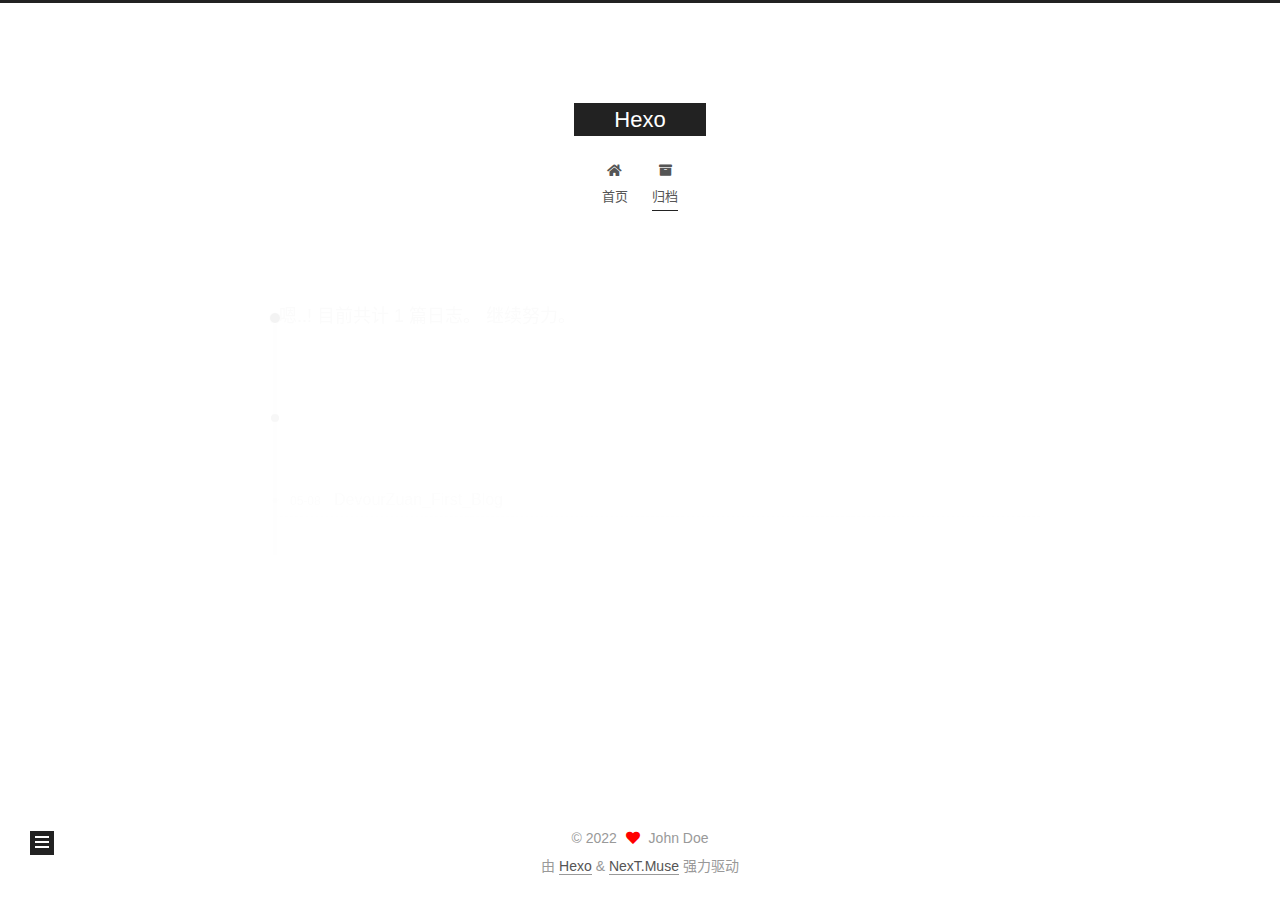
==== archives/index.html @ e94a7e8c "Site updated: 2022-05-08 20:15:39" ====
<!DOCTYPE html>
<html lang="zh-CN">
<head>
  <meta charset="UTF-8">
<meta name="viewport" content="width=device-width, initial-scale=1, maximum-scale=2">
<meta name="theme-color" content="#222">
<meta name="generator" content="Hexo 6.1.0">
  <link rel="apple-touch-icon" sizes="180x180" href="/images/apple-touch-icon-next.png">
  <link rel="icon" type="image/png" sizes="32x32" href="/images/favicon-32x32-next.png">
  <link rel="icon" type="image/png" sizes="16x16" href="/images/favicon-16x16-next.png">
  <link rel="mask-icon" href="/images/logo.svg" color="#222">

<link rel="stylesheet" href="/css/main.css">


<link rel="stylesheet" href="/lib/font-awesome/css/all.min.css">

<script id="hexo-configurations">
    var NexT = window.NexT || {};
    var CONFIG = {"hostname":"example.com","root":"/","scheme":"Muse","version":"7.8.0","exturl":false,"sidebar":{"position":"left","display":"post","padding":18,"offset":12,"onmobile":false},"copycode":{"enable":false,"show_result":false,"style":null},"back2top":{"enable":true,"sidebar":false,"scrollpercent":false},"bookmark":{"enable":false,"color":"#222","save":"auto"},"fancybox":false,"mediumzoom":false,"lazyload":false,"pangu":false,"comments":{"style":"tabs","active":null,"storage":true,"lazyload":false,"nav":null},"algolia":{"hits":{"per_page":10},"labels":{"input_placeholder":"Search for Posts","hits_empty":"We didn't find any results for the search: ${query}","hits_stats":"${hits} results found in ${time} ms"}},"localsearch":{"enable":false,"trigger":"auto","top_n_per_article":1,"unescape":false,"preload":false},"motion":{"enable":true,"async":false,"transition":{"post_block":"fadeIn","post_header":"slideDownIn","post_body":"slideDownIn","coll_header":"slideLeftIn","sidebar":"slideUpIn"}}};
  </script>

  <meta property="og:type" content="website">
<meta property="og:title" content="Hexo">
<meta property="og:url" content="http://example.com/archives/index.html">
<meta property="og:site_name" content="Hexo">
<meta property="og:locale" content="zh_CN">
<meta property="article:author" content="John Doe">
<meta name="twitter:card" content="summary">

<link rel="canonical" href="http://example.com/archives/">


<script id="page-configurations">
  // https://hexo.io/docs/variables.html
  CONFIG.page = {
    sidebar: "",
    isHome : false,
    isPost : false,
    lang   : 'zh-CN'
  };
</script>

  <title>归档 | Hexo</title>
  






  <noscript>
  <style>
  .use-motion .brand,
  .use-motion .menu-item,
  .sidebar-inner,
  .use-motion .post-block,
  .use-motion .pagination,
  .use-motion .comments,
  .use-motion .post-header,
  .use-motion .post-body,
  .use-motion .collection-header { opacity: initial; }

  .use-motion .site-title,
  .use-motion .site-subtitle {
    opacity: initial;
    top: initial;
  }

  .use-motion .logo-line-before i { left: initial; }
  .use-motion .logo-line-after i { right: initial; }
  </style>
</noscript>

</head>

<body itemscope itemtype="http://schema.org/WebPage">
  <div class="container use-motion">
    <div class="headband"></div>

    <header class="header" itemscope itemtype="http://schema.org/WPHeader">
      <div class="header-inner"><div class="site-brand-container">
  <div class="site-nav-toggle">
    <div class="toggle" aria-label="切换导航栏">
      <span class="toggle-line toggle-line-first"></span>
      <span class="toggle-line toggle-line-middle"></span>
      <span class="toggle-line toggle-line-last"></span>
    </div>
  </div>

  <div class="site-meta">

    <a href="/" class="brand" rel="start">
      <span class="logo-line-before"><i></i></span>
      <h1 class="site-title">Hexo</h1>
      <span class="logo-line-after"><i></i></span>
    </a>
  </div>

  <div class="site-nav-right">
    <div class="toggle popup-trigger">
    </div>
  </div>
</div>




<nav class="site-nav">
  <ul id="menu" class="main-menu menu">
        <li class="menu-item menu-item-home">

    <a href="/" rel="section"><i class="fa fa-home fa-fw"></i>首页</a>

  </li>
        <li class="menu-item menu-item-archives">

    <a href="/archives/" rel="section"><i class="fa fa-archive fa-fw"></i>归档</a>

  </li>
  </ul>
</nav>




</div>
    </header>

    
  <div class="back-to-top">
    <i class="fa fa-arrow-up"></i>
    <span>0%</span>
  </div>


    <main class="main">
      <div class="main-inner">
        <div class="content-wrap">
          

          <div class="content archive">
            

  
  
  
  <div class="post-block">
    <div class="posts-collapse">
      <div class="collection-title">
        <span class="collection-header">嗯..! 目前共计 1 篇日志。 继续努力。</span>
      </div>

      
    <div class="collection-year">
      <span class="collection-header">2022</span>
    </div>

  <article itemscope itemtype="http://schema.org/Article">
    <header class="post-header">

      <div class="post-meta">
        <time itemprop="dateCreated"
              datetime="2022-05-08T19:47:41+08:00"
              content="2022-05-08">
          05-08
        </time>
      </div>

      <div class="post-title">
          <a class="post-title-link" href="/2022/05/08/DevourZuan-First-Blog/" itemprop="url">
            <span itemprop="name">DevourZuan_First_Blog</span>
          </a>
      </div>

    </header>
  </article>


    </div>
  </div>
  
  
  

  



          </div>
          

<script>
  window.addEventListener('tabs:register', () => {
    let { activeClass } = CONFIG.comments;
    if (CONFIG.comments.storage) {
      activeClass = localStorage.getItem('comments_active') || activeClass;
    }
    if (activeClass) {
      let activeTab = document.querySelector(`a[href="#comment-${activeClass}"]`);
      if (activeTab) {
        activeTab.click();
      }
    }
  });
  if (CONFIG.comments.storage) {
    window.addEventListener('tabs:click', event => {
      if (!event.target.matches('.tabs-comment .tab-content .tab-pane')) return;
      let commentClass = event.target.classList[1];
      localStorage.setItem('comments_active', commentClass);
    });
  }
</script>

        </div>
          
  
  <div class="toggle sidebar-toggle">
    <span class="toggle-line toggle-line-first"></span>
    <span class="toggle-line toggle-line-middle"></span>
    <span class="toggle-line toggle-line-last"></span>
  </div>

  <aside class="sidebar">
    <div class="sidebar-inner">

      <ul class="sidebar-nav motion-element">
        <li class="sidebar-nav-toc">
          文章目录
        </li>
        <li class="sidebar-nav-overview">
          站点概览
        </li>
      </ul>

      <!--noindex-->
      <div class="post-toc-wrap sidebar-panel">
      </div>
      <!--/noindex-->

      <div class="site-overview-wrap sidebar-panel">
        <div class="site-author motion-element" itemprop="author" itemscope itemtype="http://schema.org/Person">
  <p class="site-author-name" itemprop="name">John Doe</p>
  <div class="site-description" itemprop="description"></div>
</div>
<div class="site-state-wrap motion-element">
  <nav class="site-state">
      <div class="site-state-item site-state-posts">
          <a href="/archives/">
        
          <span class="site-state-item-count">1</span>
          <span class="site-state-item-name">日志</span>
        </a>
      </div>
  </nav>
</div>



      </div>

    </div>
  </aside>
  <div id="sidebar-dimmer"></div>


      </div>
    </main>

    <footer class="footer">
      <div class="footer-inner">
        

        

<div class="copyright">
  
  &copy; 
  <span itemprop="copyrightYear">2022</span>
  <span class="with-love">
    <i class="fa fa-heart"></i>
  </span>
  <span class="author" itemprop="copyrightHolder">John Doe</span>
</div>
  <div class="powered-by">由 <a href="https://hexo.io/" class="theme-link" rel="noopener" target="_blank">Hexo</a> & <a href="https://muse.theme-next.org/" class="theme-link" rel="noopener" target="_blank">NexT.Muse</a> 强力驱动
  </div>

        








      </div>
    </footer>
  </div>

  
  <script src="/lib/anime.min.js"></script>
  <script src="/lib/velocity/velocity.min.js"></script>
  <script src="/lib/velocity/velocity.ui.min.js"></script>

<script src="/js/utils.js"></script>

<script src="/js/motion.js"></script>


<script src="/js/schemes/muse.js"></script>


<script src="/js/next-boot.js"></script>




  















  

  

</body>
</html>
---- css/main.css ----
:root {
  --body-bg-color: #fff;
  --content-bg-color: #fff;
  --card-bg-color: #f5f5f5;
  --text-color: #555;
  --blockquote-color: #666;
  --link-color: #555;
  --link-hover-color: #222;
  --brand-color: #fff;
  --brand-hover-color: #fff;
  --table-row-odd-bg-color: #f9f9f9;
  --table-row-hover-bg-color: #f5f5f5;
  --menu-item-bg-color: #f5f5f5;
  --btn-default-bg: #222;
  --btn-default-color: #fff;
  --btn-default-border-color: #222;
  --btn-default-hover-bg: #fff;
  --btn-default-hover-color: #222;
  --btn-default-hover-border-color: #222;
}
html {
  line-height: 1.15; /* 1 */
  -webkit-text-size-adjust: 100%; /* 2 */
}
body {
  margin: 0;
}
main {
  display: block;
}
h1 {
  font-size: 2em;
  margin: 0.67em 0;
}
hr {
  box-sizing: content-box; /* 1 */
  height: 0; /* 1 */
  overflow: visible; /* 2 */
}
pre {
  font-family: monospace, monospace; /* 1 */
  font-size: 1em; /* 2 */
}
a {
  background: transparent;
}
abbr[title] {
  border-bottom: none; /* 1 */
  text-decoration: underline; /* 2 */
  text-decoration: underline dotted; /* 2 */
}
b,
strong {
  font-weight: bolder;
}
code,
kbd,
samp {
  font-family: monospace, monospace; /* 1 */
  font-size: 1em; /* 2 */
}
small {
  font-size: 80%;
}
sub,
sup {
  font-size: 75%;
  line-height: 0;
  position: relative;
  vertical-align: baseline;
}
sub {
  bottom: -0.25em;
}
sup {
  top: -0.5em;
}
img {
  border-style: none;
}
button,
input,
optgroup,
select,
textarea {
  font-family: inherit; /* 1 */
  font-size: 100%; /* 1 */
  line-height: 1.15; /* 1 */
  margin: 0; /* 2 */
}
button,
input {
/* 1 */
  overflow: visible;
}
button,
select {
/* 1 */
  text-transform: none;
}
button,
[type='button'],
[type='reset'],
[type='submit'] {
  -webkit-appearance: button;
}
button::-moz-focus-inner,
[type='button']::-moz-focus-inner,
[type='reset']::-moz-focus-inner,
[type='submit']::-moz-focus-inner {
  border-style: none;
  padding: 0;
}
button:-moz-focusring,
[type='button']:-moz-focusring,
[type='reset']:-moz-focusring,
[type='submit']:-moz-focusring {
  outline: 1px dotted ButtonText;
}
fieldset {
  padding: 0.35em 0.75em 0.625em;
}
legend {
  box-sizing: border-box; /* 1 */
  color: inherit; /* 2 */
  display: table; /* 1 */
  max-width: 100%; /* 1 */
  padding: 0; /* 3 */
  white-space: normal; /* 1 */
}
progress {
  vertical-align: baseline;
}
textarea {
  overflow: auto;
}
[type='checkbox'],
[type='radio'] {
  box-sizing: border-box; /* 1 */
  padding: 0; /* 2 */
}
[type='number']::-webkit-inner-spin-button,
[type='number']::-webkit-outer-spin-button {
  height: auto;
}
[type='search'] {
  outline-offset: -2px; /* 2 */
  -webkit-appearance: textfield; /* 1 */
}
[type='search']::-webkit-search-decoration {
  -webkit-appearance: none;
}
::-webkit-file-upload-button {
  font: inherit; /* 2 */
  -webkit-appearance: button; /* 1 */
}
details {
  display: block;
}
summary {
  display: list-item;
}
template {
  display: none;
}
[hidden] {
  display: none;
}
::selection {
  background: #262a30;
  color: #eee;
}
html,
body {
  height: 100%;
}
body {
  background: var(--body-bg-color);
  color: var(--text-color);
  font-family: 'Lato', "PingFang SC", "Microsoft YaHei", sans-serif;
  font-size: 1em;
  line-height: 2;
}
@media (max-width: 991px) {
  body {
    padding-left: 0 !important;
    padding-right: 0 !important;
  }
}
h1,
h2,
h3,
h4,
h5,
h6 {
  font-family: 'Lato', "PingFang SC", "Microsoft YaHei", sans-serif;
  font-weight: bold;
  line-height: 1.5;
  margin: 20px 0 15px;
}
h1 {
  font-size: 1.5em;
}
h2 {
  font-size: 1.375em;
}
h3 {
  font-size: 1.25em;
}
h4 {
  font-size: 1.125em;
}
h5 {
  font-size: 1em;
}
h6 {
  font-size: 0.875em;
}
p {
  margin: 0 0 20px 0;
}
a,
span.exturl {
  border-bottom: 1px solid #999;
  color: var(--link-color);
  outline: 0;
  text-decoration: none;
  overflow-wrap: break-word;
  word-wrap: break-word;
  cursor: pointer;
}
a:hover,
span.exturl:hover {
  border-bottom-color: var(--link-hover-color);
  color: var(--link-hover-color);
}
iframe,
img,
video {
  display: block;
  margin-left: auto;
  margin-right: auto;
  max-width: 100%;
}
hr {
  background-image: repeating-linear-gradient(-45deg, #ddd, #ddd 4px, transparent 4px, transparent 8px);
  border: 0;
  height: 3px;
  margin: 40px 0;
}
blockquote {
  border-left: 4px solid #ddd;
  color: var(--blockquote-color);
  margin: 0;
  padding: 0 15px;
}
blockquote cite::before {
  content: '-';
  padding: 0 5px;
}
dt {
  font-weight: bold;
}
dd {
  margin: 0;
  padding: 0;
}
kbd {
  background-color: #f5f5f5;
  background-image: linear-gradient(#eee, #fff, #eee);
  border: 1px solid #ccc;
  border-radius: 0.2em;
  box-shadow: 0.1em 0.1em 0.2em rgba(0,0,0,0.1);
  color: #555;
  font-family: inherit;
  padding: 0.1em 0.3em;
  white-space: nowrap;
}
.table-container {
  overflow: auto;
}
table {
  border-collapse: collapse;
  border-spacing: 0;
  font-size: 0.875em;
  margin: 0 0 20px 0;
  width: 100%;
}
tbody tr:nth-of-type(odd) {
  background: var(--table-row-odd-bg-color);
}
tbody tr:hover {
  background: var(--table-row-hover-bg-color);
}
caption,
th,
td {
  font-weight: normal;
  padding: 8px;
  vertical-align: middle;
}
th,
td {
  border: 1px solid #ddd;
  border-bottom: 3px solid #ddd;
}
th {
  font-weight: 700;
  padding-bottom: 10px;
}
td {
  border-bottom-width: 1px;
}
.btn {
  background: var(--btn-default-bg);
  border: 2px solid var(--btn-default-border-color);
  border-radius: 0;
  color: var(--btn-default-color);
  display: inline-block;
  font-size: 0.875em;
  line-height: 2;
  padding: 0 20px;
  text-decoration: none;
  transition-property: background-color;
  transition-delay: 0s;
  transition-duration: 0.2s;
  transition-timing-function: ease-in-out;
}
.btn:hover {
  background: var(--btn-default-hover-bg);
  border-color: var(--btn-default-hover-border-color);
  color: var(--btn-default-hover-color);
}
.btn + .btn {
  margin: 0 0 8px 8px;
}
.btn .fa-fw {
  text-align: left;
  width: 1.285714285714286em;
}
.toggle {
  line-height: 0;
}
.toggle .toggle-line {
  background: #fff;
  display: inline-block;
  height: 2px;
  left: 0;
  position: relative;
  top: 0;
  transition: all 0.4s;
  vertical-align: top;
  width: 100%;
}
.toggle .toggle-line:not(:first-child) {
  margin-top: 3px;
}
.toggle.toggle-arrow .toggle-line-first {
  left: 50%;
  top: 2px;
  transform: rotate(45deg);
  width: 50%;
}
.toggle.toggle-arrow .toggle-line-middle {
  left: 2px;
  width: 90%;
}
.toggle.toggle-arrow .toggle-line-last {
  left: 50%;
  top: -2px;
  transform: rotate(-45deg);
  width: 50%;
}
.toggle.toggle-close .toggle-line-first {
  transform: rotate(-45deg);
  top: 5px;
}
.toggle.toggle-close .toggle-line-middle {
  opacity: 0;
}
.toggle.toggle-close .toggle-line-last {
  transform: rotate(45deg);
  top: -5px;
}
.highlight,
pre {
  background: #f7f7f7;
  color: #4d4d4c;
  line-height: 1.6;
  margin: 0 auto 20px;
}
pre,
code {
  font-family: consolas, Menlo, monospace, "PingFang SC", "Microsoft YaHei";
}
code {
  background: #eee;
  border-radius: 3px;
  color: #555;
  padding: 2px 4px;
  overflow-wrap: break-word;
  word-wrap: break-word;
}
.highlight *::selection {
  background: #d6d6d6;
}
.highlight pre {
  border: 0;
  margin: 0;
  padding: 10px 0;
}
.highlight table {
  border: 0;
  margin: 0;
  width: auto;
}
.highlight td {
  border: 0;
  padding: 0;
}
.highlight figcaption {
  background: #eff2f3;
  color: #4d4d4c;
  display: flex;
  font-size: 0.875em;
  justify-content: space-between;
  line-height: 1.2;
  padding: 0.5em;
}
.highlight figcaption a {
  color: #4d4d4c;
}
.highlight figcaption a:hover {
  border-bottom-color: #4d4d4c;
}
.highlight .gutter {
  -moz-user-select: none;
  -ms-user-select: none;
  -webkit-user-select: none;
  user-select: none;
}
.highlight .gutter pre {
  background: #eff2f3;
  color: #869194;
  padding-left: 10px;
  padding-right: 10px;
  text-align: right;
}
.highlight .code pre {
  background: #f7f7f7;
  padding-left: 10px;
  width: 100%;
}
.gist table {
  width: auto;
}
.gist table td {
  border: 0;
}
pre {
  overflow: auto;
  padding: 10px;
}
pre code {
  background: none;
  color: #4d4d4c;
  font-size: 0.875em;
  padding: 0;
  text-shadow: none;
}
pre .deletion {
  background: #fdd;
}
pre .addition {
  background: #dfd;
}
pre .meta {
  color: #eab700;
  -moz-user-select: none;
  -ms-user-select: none;
  -webkit-user-select: none;
  user-select: none;
}
pre .comment {
  color: #8e908c;
}
pre .variable,
pre .attribute,
pre .tag,
pre .name,
pre .regexp,
pre .ruby .constant,
pre .xml .tag .title,
pre .xml .pi,
pre .xml .doctype,
pre .html .doctype,
pre .css .id,
pre .css .class,
pre .css .pseudo {
  color: #c82829;
}
pre .number,
pre .preprocessor,
pre .built_in,
pre .builtin-name,
pre .literal,
pre .params,
pre .constant,
pre .command {
  color: #f5871f;
}
pre .ruby .class .title,
pre .css .rules .attribute,
pre .string,
pre .symbol,
pre .value,
pre .inheritance,
pre .header,
pre .ruby .symbol,
pre .xml .cdata,
pre .special,
pre .formula {
  color: #718c00;
}
pre .title,
pre .css .hexcolor {
  color: #3e999f;
}
pre .function,
pre .python .decorator,
pre .python .title,
pre .ruby .function .title,
pre .ruby .title .keyword,
pre .perl .sub,
pre .javascript .title,
pre .coffeescript .title {
  color: #4271ae;
}
pre .keyword,
pre .javascript .function {
  color: #8959a8;
}
.blockquote-center {
  border-left: none;
  margin: 40px 0;
  padding: 0;
  position: relative;
  text-align: center;
}
.blockquote-center .fa {
  display: block;
  opacity: 0.6;
  position: absolute;
  width: 100%;
}
.blockquote-center .fa-quote-left {
  border-top: 1px solid #ccc;
  text-align: left;
  top: -20px;
}
.blockquote-center .fa-quote-right {
  border-bottom: 1px solid #ccc;
  text-align: right;
  bottom: -20px;
}
.blockquote-center p,
.blockquote-center div {
  text-align: center;
}
.post-body .group-picture img {
  margin: 0 auto;
  padding: 0 3px;
}
.group-picture-row {
  margin-bottom: 6px;
  overflow: hidden;
}
.group-picture-column {
  float: left;
  margin-bottom: 10px;
}
.post-body .label {
  color: #555;
  display: inline;
  padding: 0 2px;
}
.post-body .label.default {
  background: #f0f0f0;
}
.post-body .label.primary {
  background: #efe6f7;
}
.post-body .label.info {
  background: #e5f2f8;
}
.post-body .label.success {
  background: #e7f4e9;
}
.post-body .label.warning {
  background: #fcf6e1;
}
.post-body .label.danger {
  background: #fae8eb;
}
.post-body .tabs {
  margin-bottom: 20px;
}
.post-body .tabs,
.tabs-comment {
  display: block;
  padding-top: 10px;
  position: relative;
}
.post-body .tabs ul.nav-tabs,
.tabs-comment ul.nav-tabs {
  display: flex;
  flex-wrap: wrap;
  margin: 0;
  margin-bottom: -1px;
  padding: 0;
}
@media (max-width: 413px) {
  .post-body .tabs ul.nav-tabs,
  .tabs-comment ul.nav-tabs {
    display: block;
    margin-bottom: 5px;
  }
}
.post-body .tabs ul.nav-tabs li.tab,
.tabs-comment ul.nav-tabs li.tab {
  border-bottom: 1px solid #ddd;
  border-left: 1px solid transparent;
  border-right: 1px solid transparent;
  border-top: 3px solid transparent;
  flex-grow: 1;
  list-style-type: none;
  border-radius: 0 0 0 0;
}
@media (max-width: 413px) {
  .post-body .tabs ul.nav-tabs li.tab,
  .tabs-comment ul.nav-tabs li.tab {
    border-bottom: 1px solid transparent;
    border-left: 3px solid transparent;
    border-right: 1px solid transparent;
    border-top: 1px solid transparent;
  }
}
@media (max-width: 413px) {
  .post-body .tabs ul.nav-tabs li.tab,
  .tabs-comment ul.nav-tabs li.tab {
    border-radius: 0;
  }
}
.post-body .tabs ul.nav-tabs li.tab a,
.tabs-comment ul.nav-tabs li.tab a {
  border-bottom: initial;
  display: block;
  line-height: 1.8;
  outline: 0;
  padding: 0.25em 0.75em;
  text-align: center;
  transition-delay: 0s;
  transition-duration: 0.2s;
  transition-timing-function: ease-out;
}
.post-body .tabs ul.nav-tabs li.tab a i,
.tabs-comment ul.nav-tabs li.tab a i {
  width: 1.285714285714286em;
}
.post-body .tabs ul.nav-tabs li.tab.active,
.tabs-comment ul.nav-tabs li.tab.active {
  border-bottom: 1px solid transparent;
  border-left: 1px solid #ddd;
  border-right: 1px solid #ddd;
  border-top: 3px solid #fc6423;
}
@media (max-width: 413px) {
  .post-body .tabs ul.nav-tabs li.tab.active,
  .tabs-comment ul.nav-tabs li.tab.active {
    border-bottom: 1px solid #ddd;
    border-left: 3px solid #fc6423;
    border-right: 1px solid #ddd;
    border-top: 1px solid #ddd;
  }
}
.post-body .tabs ul.nav-tabs li.tab.active a,
.tabs-comment ul.nav-tabs li.tab.active a {
  color: var(--link-color);
  cursor: default;
}
.post-body .tabs .tab-content .tab-pane,
.tabs-comment .tab-content .tab-pane {
  border: 1px solid #ddd;
  border-top: 0;
  padding: 20px 20px 0 20px;
  border-radius: 0;
}
.post-body .tabs .tab-content .tab-pane:not(.active),
.tabs-comment .tab-content .tab-pane:not(.active) {
  display: none;
}
.post-body .tabs .tab-content .tab-pane.active,
.tabs-comment .tab-content .tab-pane.active {
  display: block;
}
.post-body .tabs .tab-content .tab-pane.active:nth-of-type(1),
.tabs-comment .tab-content .tab-pane.active:nth-of-type(1) {
  border-radius: 0 0 0 0;
}
@media (max-width: 413px) {
  .post-body .tabs .tab-content .tab-pane.active:nth-of-type(1),
  .tabs-comment .tab-content .tab-pane.active:nth-of-type(1) {
    border-radius: 0;
  }
}
.post-body .note {
  border-radius: 3px;
  margin-bottom: 20px;
  padding: 1em;
  position: relative;
  border: 1px solid #eee;
  border-left-width: 5px;
}
.post-body .note h2,
.post-body .note h3,
.post-body .note h4,
.post-body .note h5,
.post-body .note h6 {
  margin-top: 0;
  border-bottom: initial;
  margin-bottom: 0;
  padding-top: 0;
}
.post-body .note p:first-child,
.post-body .note ul:first-child,
.post-body .note ol:first-child,
.post-body .note table:first-child,
.post-body .note pre:first-child,
.post-body .note blockquote:first-child,
.post-body .note img:first-child {
  margin-top: 0;
}
.post-body .note p:last-child,
.post-body .note ul:last-child,
.post-body .note ol:last-child,
.post-body .note table:last-child,
.post-body .note pre:last-child,
.post-body .note blockquote:last-child,
.post-body .note img:last-child {
  margin-bottom: 0;
}
.post-body .note.default {
  border-left-color: #777;
}
.post-body .note.default h2,
.post-body .note.default h3,
.post-body .note.default h4,
.post-body .note.default h5,
.post-body .note.default h6 {
  color: #777;
}
.post-body .note.primary {
  border-left-color: #6f42c1;
}
.post-body .note.primary h2,
.post-body .note.primary h3,
.post-body .note.primary h4,
.post-body .note.primary h5,
.post-body .note.primary h6 {
  color: #6f42c1;
}
.post-body .note.info {
  border-left-color: #428bca;
}
.post-body .note.info h2,
.post-body .note.info h3,
.post-body .note.info h4,
.post-body .note.info h5,
.post-body .note.info h6 {
  color: #428bca;
}
.post-body .note.success {
  border-left-color: #5cb85c;
}
.post-body .note.success h2,
.post-body .note.success h3,
.post-body .note.success h4,
.post-body .note.success h5,
.post-body .note.success h6 {
  color: #5cb85c;
}
.post-body .note.warning {
  border-left-color: #f0ad4e;
}
.post-body .note.warning h2,
.post-body .note.warning h3,
.post-body .note.warning h4,
.post-body .note.warning h5,
.post-body .note.warning h6 {
  color: #f0ad4e;
}
.post-body .note.danger {
  border-left-color: #d9534f;
}
.post-body .note.danger h2,
.post-body .note.danger h3,
.post-body .note.danger h4,
.post-body .note.danger h5,
.post-body .note.danger h6 {
  color: #d9534f;
}
.pagination .prev,
.pagination .next,
.pagination .page-number,
.pagination .space {
  display: inline-block;
  margin: 0 10px;
  padding: 0 11px;
  position: relative;
  top: -1px;
}
@media (max-width: 767px) {
  .pagination .prev,
  .pagination .next,
  .pagination .page-number,
  .pagination .space {
    margin: 0 5px;
  }
}
.pagination {
  border-top: 1px solid #eee;
  margin: 120px 0 0;
  text-align: center;
}
.pagination .prev,
.pagination .next,
.pagination .page-number {
  border-bottom: 0;
  border-top: 1px solid #eee;
  transition-property: border-color;
  transition-delay: 0s;
  transition-duration: 0.2s;
  transition-timing-function: ease-in-out;
}
.pagination .prev:hover,
.pagination .next:hover,
.pagination .page-number:hover {
  border-top-color: #222;
}
.pagination .space {
  margin: 0;
  padding: 0;
}
.pagination .prev {
  margin-left: 0;
}
.pagination .next {
  margin-right: 0;
}
.pagination .page-number.current {
  background: #ccc;
  border-top-color: #ccc;
  color: #fff;
}
@media (max-width: 767px) {
  .pagination {
    border-top: none;
  }
  .pagination .prev,
  .pagination .next,
  .pagination .page-number {
    border-bottom: 1px solid #eee;
    border-top: 0;
    margin-bottom: 10px;
    padding: 0 10px;
  }
  .pagination .prev:hover,
  .pagination .next:hover,
  .pagination .page-number:hover {
    border-bottom-color: #222;
  }
}
.comments {
  margin-top: 60px;
  overflow: hidden;
}
.comment-button-group {
  display: flex;
  flex-wrap: wrap-reverse;
  justify-content: center;
  margin: 1em 0;
}
.comment-button-group .comment-button {
  margin: 0.1em 0.2em;
}
.comment-button-group .comment-button.active {
  background: var(--btn-default-hover-bg);
  border-color: var(--btn-default-hover-border-color);
  color: var(--btn-default-hover-color);
}
.comment-position {
  display: none;
}
.comment-position.active {
  display: block;
}
.tabs-comment {
  background: var(--content-bg-color);
  margin-top: 4em;
  padding-top: 0;
}
.tabs-comment .comments {
  border: 0;
  box-shadow: none;
  margin-top: 0;
  padding-top: 0;
}
.container {
  min-height: 100%;
  position: relative;
}
.main-inner {
  margin: 0 auto;
  width: 700px;
}
@media (min-width: 1200px) {
  .main-inner {
    width: 800px;
  }
}
@media (min-width: 1600px) {
  .main-inner {
    width: 900px;
  }
}
@media (max-width: 767px) {
  .content-wrap {
    padding: 0 20px;
  }
}
.header {
  background: transparent;
}
.header-inner {
  margin: 0 auto;
  width: 700px;
}
@media (min-width: 1200px) {
  .header-inner {
    width: 800px;
  }
}
@media (min-width: 1600px) {
  .header-inner {
    width: 900px;
  }
}
.site-brand-container {
  display: flex;
  flex-shrink: 0;
  padding: 0 10px;
}
.headband {
  background: #222;
  height: 3px;
}
.site-meta {
  flex-grow: 1;
  text-align: center;
}
@media (max-width: 767px) {
  .site-meta {
    text-align: center;
  }
}
.brand {
  border-bottom: none;
  color: var(--brand-color);
  display: inline-block;
  line-height: 1.375em;
  padding: 0 40px;
  position: relative;
}
.brand:hover {
  color: var(--brand-hover-color);
}
.site-title {
  font-family: 'Lato', "PingFang SC", "Microsoft YaHei", sans-serif;
  font-size: 1.375em;
  font-weight: normal;
  margin: 0;
}
.site-subtitle {
  color: #999;
  font-size: 0.8125em;
  margin: 10px 0;
}
.use-motion .brand {
  opacity: 0;
}
.use-motion .site-title,
.use-motion .site-subtitle,
.use-motion .custom-logo-image {
  opacity: 0;
  position: relative;
  top: -10px;
}
.site-nav-toggle,
.site-nav-right {
  display: none;
}
@media (max-width: 767px) {
  .site-nav-toggle,
  .site-nav-right {
    display: flex;
    flex-direction: column;
    justify-content: center;
  }
}
.site-nav-toggle .toggle,
.site-nav-right .toggle {
  color: var(--text-color);
  padding: 10px;
  width: 22px;
}
.site-nav-toggle .toggle .toggle-line,
.site-nav-right .toggle .toggle-line {
  background: var(--text-color);
  border-radius: 1px;
}
.site-nav {
  display: block;
}
@media (max-width: 767px) {
  .site-nav {
    clear: both;
    display: none;
  }
}
.site-nav.site-nav-on {
  display: block;
}
.menu {
  margin-top: 20px;
  padding-left: 0;
  text-align: center;
}
.menu-item {
  display: inline-block;
  list-style: none;
  margin: 0 10px;
}
@media (max-width: 767px) {
  .menu-item {
    display: block;
    margin-top: 10px;
  }
  .menu-item.menu-item-search {
    display: none;
  }
}
.menu-item a,
.menu-item span.exturl {
  border-bottom: 0;
  display: block;
  font-size: 0.8125em;
  transition-property: border-color;
  transition-delay: 0s;
  transition-duration: 0.2s;
  transition-timing-function: ease-in-out;
}
@media (hover: none) {
  .menu-item a:hover,
  .menu-item span.exturl:hover {
    border-bottom-color: transparent !important;
  }
}
.menu-item .fa,
.menu-item .fab,
.menu-item .far,
.menu-item .fas {
  margin-right: 8px;
}
.menu-item .badge {
  display: inline-block;
  font-weight: bold;
  line-height: 1;
  margin-left: 0.35em;
  margin-top: 0.35em;
  text-align: center;
  white-space: nowrap;
}
@media (max-width: 767px) {
  .menu-item .badge {
    float: right;
    margin-left: 0;
  }
}
.menu-item-active a,
.menu .menu-item a:hover,
.menu .menu-item span.exturl:hover {
  background: var(--menu-item-bg-color);
}
.use-motion .menu-item {
  opacity: 0;
}
.sidebar {
  background: #222;
  bottom: 0;
  box-shadow: inset 0 2px 6px #000;
  position: fixed;
  top: 0;
}
@media (max-width: 991px) {
  .sidebar {
    display: none;
  }
}
.sidebar-inner {
  color: #999;
  padding: 18px 10px;
  text-align: center;
}
.cc-license {
  margin-top: 10px;
  text-align: center;
}
.cc-license .cc-opacity {
  border-bottom: none;
  opacity: 0.7;
}
.cc-license .cc-opacity:hover {
  opacity: 0.9;
}
.cc-license img {
  display: inline-block;
}
.site-author-image {
  border: 2px solid #333;
  display: block;
  margin: 0 auto;
  max-width: 96px;
  padding: 2px;
}
.site-author-name {
  color: #f5f5f5;
  font-weight: normal;
  margin: 5px 0 0;
  text-align: center;
}
.site-description {
  color: #999;
  font-size: 1em;
  margin-top: 5px;
  text-align: center;
}
.links-of-author {
  margin-top: 15px;
}
.links-of-author a,
.links-of-author span.exturl {
  border-bottom-color: #555;
  display: inline-block;
  font-size: 0.8125em;
  margin-bottom: 10px;
  margin-right: 10px;
  vertical-align: middle;
}
.links-of-author a::before,
.links-of-author span.exturl::before {
  background: #b88534;
  border-radius: 50%;
  content: ' ';
  display: inline-block;
  height: 4px;
  margin-right: 3px;
  vertical-align: middle;
  width: 4px;
}
.sidebar-button {
  margin-top: 15px;
}
.sidebar-button a {
  border: 1px solid #fc6423;
  border-radius: 4px;
  color: #fc6423;
  display: inline-block;
  padding: 0 15px;
}
.sidebar-button a .fa,
.sidebar-button a .fab,
.sidebar-button a .far,
.sidebar-button a .fas {
  margin-right: 5px;
}
.sidebar-button a:hover {
  background: #fc6423;
  border: 1px solid #fc6423;
  color: #fff;
}
.sidebar-button a:hover .fa,
.sidebar-button a:hover .fab,
.sidebar-button a:hover .far,
.sidebar-button a:hover .fas {
  color: #fff;
}
.links-of-blogroll {
  font-size: 0.8125em;
  margin-top: 10px;
}
.links-of-blogroll-title {
  font-size: 0.875em;
  font-weight: 600;
  margin-top: 0;
}
.links-of-blogroll-list {
  list-style: none;
  margin: 0;
  padding: 0;
}
#sidebar-dimmer {
  display: none;
}
@media (max-width: 767px) {
  #sidebar-dimmer {
    background: #000;
    display: block;
    height: 100%;
    left: 100%;
    opacity: 0;
    position: fixed;
    top: 0;
    width: 100%;
    z-index: 1100;
  }
  .sidebar-active + #sidebar-dimmer {
    opacity: 0.7;
    transform: translateX(-100%);
    transition: opacity 0.5s;
  }
}
.sidebar-nav {
  margin: 0;
  padding-bottom: 20px;
  padding-left: 0;
}
.sidebar-nav li {
  border-bottom: 1px solid transparent;
  color: #666;
  cursor: pointer;
  display: inline-block;
  font-size: 0.875em;
}
.sidebar-nav li.sidebar-nav-overview {
  margin-left: 10px;
}
.sidebar-nav li:hover {
  color: #f5f5f5;
}
.sidebar-nav .sidebar-nav-active {
  border-bottom-color: #87daff;
  color: #87daff;
}
.sidebar-nav .sidebar-nav-active:hover {
  color: #87daff;
}
.sidebar-panel {
  display: none;
  overflow-x: hidden;
  overflow-y: auto;
}
.sidebar-panel-active {
  display: block;
}
.sidebar-toggle {
  background: #222;
  bottom: 45px;
  cursor: pointer;
  height: 14px;
  left: 30px;
  padding: 5px;
  position: fixed;
  width: 14px;
  z-index: 1300;
}
@media (max-width: 991px) {
  .sidebar-toggle {
    left: 20px;
    opacity: 0.8;
    display: none;
  }
}
.sidebar-toggle:hover .toggle-line {
  background: #87daff;
}
.post-toc {
  font-size: 0.875em;
}
.post-toc ol {
  list-style: none;
  margin: 0;
  padding: 0 2px 5px 10px;
  text-align: left;
}
.post-toc ol > ol {
  padding-left: 0;
}
.post-toc ol a {
  transition-property: all;
  transition-delay: 0s;
  transition-duration: 0.2s;
  transition-timing-function: ease-in-out;
}
.post-toc .nav-item {
  line-height: 1.8;
  overflow: hidden;
  text-overflow: ellipsis;
  white-space: nowrap;
}
.post-toc .nav .nav-child {
  display: none;
}
.post-toc .nav .active > .nav-child {
  display: block;
}
.post-toc .nav .active-current > .nav-child {
  display: block;
}
.post-toc .nav .active-current > .nav-child > .nav-item {
  display: block;
}
.post-toc .nav .active > a {
  border-bottom-color: #87daff;
  color: #87daff;
}
.post-toc .nav .active-current > a {
  color: #87daff;
}
.post-toc .nav .active-current > a:hover {
  color: #87daff;
}
.site-state {
  display: flex;
  justify-content: center;
  line-height: 1.4;
  margin-top: 10px;
  overflow: hidden;
  text-align: center;
  white-space: nowrap;
}
.site-state-item {
  padding: 0 15px;
}
.site-state-item:not(:first-child) {
  border-left: 1px solid #333;
}
.site-state-item a {
  border-bottom: none;
}
.site-state-item-count {
  display: block;
  font-size: 1.25em;
  font-weight: 600;
  text-align: center;
}
.site-state-item-name {
  color: inherit;
  font-size: 0.875em;
}
.footer {
  color: #999;
  font-size: 0.875em;
  padding: 20px 0;
}
.footer.footer-fixed {
  bottom: 0;
  left: 0;
  position: absolute;
  right: 0;
}
.footer-inner {
  box-sizing: border-box;
  margin: 0 auto;
  text-align: center;
  width: 700px;
}
@media (min-width: 1200px) {
  .footer-inner {
    width: 800px;
  }
}
@media (min-width: 1600px) {
  .footer-inner {
    width: 900px;
  }
}
.languages {
  display: inline-block;
  font-size: 1.125em;
  position: relative;
}
.languages .lang-select-label span {
  margin: 0 0.5em;
}
.languages .lang-select {
  height: 100%;
  left: 0;
  opacity: 0;
  position: absolute;
  top: 0;
  width: 100%;
}
.with-love {
  color: #ff0000;
  display: inline-block;
  margin: 0 5px;
}
.powered-by,
.theme-info {
  display: inline-block;
}
@-moz-keyframes iconAnimate {
  0%, 100% {
    transform: scale(1);
  }
  10%, 30% {
    transform: scale(0.9);
  }
  20%, 40%, 60%, 80% {
    transform: scale(1.1);
  }
  50%, 70% {
    transform: scale(1.1);
  }
}
@-webkit-keyframes iconAnimate {
  0%, 100% {
    transform: scale(1);
  }
  10%, 30% {
    transform: scale(0.9);
  }
  20%, 40%, 60%, 80% {
    transform: scale(1.1);
  }
  50%, 70% {
    transform: scale(1.1);
  }
}
@-o-keyframes iconAnimate {
  0%, 100% {
    transform: scale(1);
  }
  10%, 30% {
    transform: scale(0.9);
  }
  20%, 40%, 60%, 80% {
    transform: scale(1.1);
  }
  50%, 70% {
    transform: scale(1.1);
  }
}
@keyframes iconAnimate {
  0%, 100% {
    transform: scale(1);
  }
  10%, 30% {
    transform: scale(0.9);
  }
  20%, 40%, 60%, 80% {
    transform: scale(1.1);
  }
  50%, 70% {
    transform: scale(1.1);
  }
}
.back-to-top {
  font-size: 12px;
  text-align: center;
  transition-delay: 0s;
  transition-duration: 0.2s;
  transition-timing-function: ease-in-out;
}
.back-to-top {
  background: #222;
  bottom: -100px;
  box-sizing: border-box;
  color: #fff;
  cursor: pointer;
  left: 30px;
  opacity: 1;
  padding: 0 6px;
  position: fixed;
  transition-property: bottom;
  z-index: 1300;
  width: 24px;
}
.back-to-top span {
  display: none;
}
.back-to-top:hover {
  color: #87daff;
}
.back-to-top.back-to-top-on {
  bottom: 19px;
}
@media (max-width: 991px) {
  .back-to-top {
    left: 20px;
    opacity: 0.8;
  }
}
.post-body {
  font-family: 'Lato', "PingFang SC", "Microsoft YaHei", sans-serif;
  overflow-wrap: break-word;
  word-wrap: break-word;
}
@media (min-width: 1200px) {
  .post-body {
    font-size: 1.125em;
  }
}
.post-body .exturl .fa {
  font-size: 0.875em;
  margin-left: 4px;
}
.post-body .image-caption,
.post-body .figure .caption {
  color: #999;
  font-size: 0.875em;
  font-weight: bold;
  line-height: 1;
  margin: -20px auto 15px;
  text-align: center;
}
.post-sticky-flag {
  display: inline-block;
  transform: rotate(30deg);
}
.post-button {
  margin-top: 40px;
  text-align: center;
}
.use-motion .post-block,
.use-motion .pagination,
.use-motion .comments {
  opacity: 0;
}
.use-motion .post-header {
  opacity: 0;
}
.use-motion .post-body {
  opacity: 0;
}
.use-motion .collection-header {
  opacity: 0;
}
.posts-collapse {
  margin-left: 35px;
  position: relative;
}
@media (max-width: 767px) {
  .posts-collapse {
    margin-left: 0px;
    margin-right: 0px;
  }
}
.posts-collapse .collection-title {
  font-size: 1.125em;
  position: relative;
}
.posts-collapse .collection-title::before {
  background: #999;
  border: 1px solid #fff;
  border-radius: 50%;
  content: ' ';
  height: 10px;
  left: 0;
  margin-left: -6px;
  margin-top: -4px;
  position: absolute;
  top: 50%;
  width: 10px;
}
.posts-collapse .collection-year {
  font-size: 1.5em;
  font-weight: bold;
  margin: 60px 0;
  position: relative;
}
.posts-collapse .collection-year::before {
  background: #bbb;
  border-radius: 50%;
  content: ' ';
  height: 8px;
  left: 0;
  margin-left: -4px;
  margin-top: -4px;
  position: absolute;
  top: 50%;
  width: 8px;
}
.posts-collapse .collection-header {
  display: block;
  margin: 0 0 0 20px;
}
.posts-collapse .collection-header small {
  color: #bbb;
  margin-left: 5px;
}
.posts-collapse .post-header {
  border-bottom: 1px dashed #ccc;
  margin: 30px 0;
  padding-left: 15px;
  position: relative;
  transition-property: border;
  transition-delay: 0s;
  transition-duration: 0.2s;
  transition-timing-function: ease-in-out;
}
.posts-collapse .post-header::before {
  background: #bbb;
  border: 1px solid #fff;
  border-radius: 50%;
  content: ' ';
  height: 6px;
  left: 0;
  margin-left: -4px;
  position: absolute;
  top: 0.75em;
  transition-property: background;
  width: 6px;
  transition-delay: 0s;
  transition-duration: 0.2s;
  transition-timing-function: ease-in-out;
}
.posts-collapse .post-header:hover {
  border-bottom-color: #666;
}
.posts-collapse .post-header:hover::before {
  background: #222;
}
.posts-collapse .post-meta {
  display: inline;
  font-size: 0.75em;
  margin-right: 10px;
}
.posts-collapse .post-title {
  display: inline;
}
.posts-collapse .post-title a,
.posts-collapse .post-title span.exturl {
  border-bottom: none;
  color: var(--link-color);
}
.posts-collapse .post-title .fa-external-link-alt {
  font-size: 0.875em;
  margin-left: 5px;
}
.posts-collapse::before {
  background: #f5f5f5;
  content: ' ';
  height: 100%;
  left: 0;
  margin-left: -2px;
  position: absolute;
  top: 1.25em;
  width: 4px;
}
.post-eof {
  background: #ccc;
  height: 1px;
  margin: 80px auto 60px;
  text-align: center;
  width: 8%;
}
.post-block:last-of-type .post-eof {
  display: none;
}
.content {
  padding-top: 40px;
}
@media (min-width: 992px) {
  .post-body {
    text-align: justify;
  }
}
@media (max-width: 991px) {
  .post-body {
    text-align: justify;
  }
}
.post-body h1,
.post-body h2,
.post-body h3,
.post-body h4,
.post-body h5,
.post-body h6 {
  padding-top: 10px;
}
.post-body h1 .header-anchor,
.post-body h2 .header-anchor,
.post-body h3 .header-anchor,
.post-body h4 .header-anchor,
.post-body h5 .header-anchor,
.post-body h6 .header-anchor {
  border-bottom-style: none;
  color: #ccc;
  float: right;
  margin-left: 10px;
  visibility: hidden;
}
.post-body h1 .header-anchor:hover,
.post-body h2 .header-anchor:hover,
.post-body h3 .header-anchor:hover,
.post-body h4 .header-anchor:hover,
.post-body h5 .header-anchor:hover,
.post-body h6 .header-anchor:hover {
  color: inherit;
}
.post-body h1:hover .header-anchor,
.post-body h2:hover .header-anchor,
.post-body h3:hover .header-anchor,
.post-body h4:hover .header-anchor,
.post-body h5:hover .header-anchor,
.post-body h6:hover .header-anchor {
  visibility: visible;
}
.post-body iframe,
.post-body img,
.post-body video {
  margin-bottom: 20px;
}
.post-body .video-container {
  height: 0;
  margin-bottom: 20px;
  overflow: hidden;
  padding-top: 75%;
  position: relative;
  width: 100%;
}
.post-body .video-container iframe,
.post-body .video-container object,
.post-body .video-container embed {
  height: 100%;
  left: 0;
  margin: 0;
  position: absolute;
  top: 0;
  width: 100%;
}
.post-gallery {
  align-items: center;
  display: grid;
  grid-gap: 10px;
  grid-template-columns: 1fr 1fr 1fr;
  margin-bottom: 20px;
}
@media (max-width: 767px) {
  .post-gallery {
    grid-template-columns: 1fr 1fr;
  }
}
.post-gallery a {
  border: 0;
}
.post-gallery img {
  margin: 0;
}
.posts-expand .post-header {
  font-size: 1.125em;
}
.posts-expand .post-title {
  font-size: 1.5em;
  font-weight: normal;
  margin: initial;
  text-align: center;
  overflow-wrap: break-word;
  word-wrap: break-word;
}
.posts-expand .post-title-link {
  border-bottom: none;
  color: var(--link-color);
  display: inline-block;
  position: relative;
  vertical-align: top;
}
.posts-expand .post-title-link::before {
  background: var(--link-color);
  bottom: 0;
  content: '';
  height: 2px;
  left: 0;
  position: absolute;
  transform: scaleX(0);
  visibility: hidden;
  width: 100%;
  transition-delay: 0s;
  transition-duration: 0.2s;
  transition-timing-function: ease-in-out;
}
.posts-expand .post-title-link:hover::before {
  transform: scaleX(1);
  visibility: visible;
}
.posts-expand .post-title-link .fa-external-link-alt {
  font-size: 0.875em;
  margin-left: 5px;
}
.posts-expand .post-meta {
  color: #999;
  font-family: 'Lato', "PingFang SC", "Microsoft YaHei", sans-serif;
  font-size: 0.75em;
  margin: 3px 0 60px 0;
  text-align: center;
}
.posts-expand .post-meta .post-description {
  font-size: 0.875em;
  margin-top: 2px;
}
.posts-expand .post-meta time {
  border-bottom: 1px dashed #999;
  cursor: pointer;
}
.post-meta .post-meta-item + .post-meta-item::before {
  content: '|';
  margin: 0 0.5em;
}
.post-meta-divider {
  margin: 0 0.5em;
}
.post-meta-item-icon {
  margin-right: 3px;
}
@media (max-width: 991px) {
  .post-meta-item-icon {
    display: inline-block;
  }
}
@media (max-width: 991px) {
  .post-meta-item-text {
    display: none;
  }
}
.post-nav {
  border-top: 1px solid #eee;
  display: flex;
  justify-content: space-between;
  margin-top: 15px;
  padding: 10px 5px 0;
}
.post-nav-item {
  flex: 1;
}
.post-nav-item a {
  border-bottom: none;
  display: block;
  font-size: 0.875em;
  line-height: 1.6;
  position: relative;
}
.post-nav-item a:active {
  top: 2px;
}
.post-nav-item .fa {
  font-size: 0.75em;
}
.post-nav-item:first-child {
  margin-right: 15px;
}
.post-nav-item:first-child .fa {
  margin-right: 5px;
}
.post-nav-item:last-child {
  margin-left: 15px;
  text-align: right;
}
.post-nav-item:last-child .fa {
  margin-left: 5px;
}
.rtl.post-body p,
.rtl.post-body a,
.rtl.post-body h1,
.rtl.post-body h2,
.rtl.post-body h3,
.rtl.post-body h4,
.rtl.post-body h5,
.rtl.post-body h6,
.rtl.post-body li,
.rtl.post-body ul,
.rtl.post-body ol {
  direction: rtl;
  font-family: UKIJ Ekran;
}
.rtl.post-title {
  font-family: UKIJ Ekran;
}
.post-tags {
  margin-top: 40px;
  text-align: center;
}
.post-tags a {
  display: inline-block;
  font-size: 0.8125em;
}
.post-tags a:not(:last-child) {
  margin-right: 10px;
}
.post-widgets {
  border-top: 1px solid #eee;
  margin-top: 15px;
  text-align: center;
}
.wp_rating {
  height: 20px;
  line-height: 20px;
  margin-top: 10px;
  padding-top: 6px;
  text-align: center;
}
.social-like {
  display: flex;
  font-size: 0.875em;
  justify-content: center;
  text-align: center;
}
.reward-container {
  margin: 20px auto;
  padding: 10px 0;
  text-align: center;
  width: 90%;
}
.reward-container button {
  background: transparent;
  border: 1px solid #fc6423;
  border-radius: 0;
  color: #fc6423;
  cursor: pointer;
  line-height: 2;
  outline: 0;
  padding: 0 15px;
  vertical-align: text-top;
}
.reward-container button:hover {
  background: #fc6423;
  border: 1px solid transparent;
  color: #fa9366;
}
#qr {
  padding-top: 20px;
}
#qr a {
  border: 0;
}
#qr img {
  display: inline-block;
  margin: 0.8em 2em 0 2em;
  max-width: 100%;
  width: 180px;
}
#qr p {
  text-align: center;
}
.category-all-page .category-all-title {
  text-align: center;
}
.category-all-page .category-all {
  margin-top: 20px;
}
.category-all-page .category-list {
  list-style: none;
  margin: 0;
  padding: 0;
}
.category-all-page .category-list-item {
  margin: 5px 10px;
}
.category-all-page .category-list-count {
  color: #bbb;
}
.category-all-page .category-list-count::before {
  content: ' (';
  display: inline;
}
.category-all-page .category-list-count::after {
  content: ') ';
  display: inline;
}
.category-all-page .category-list-child {
  padding-left: 10px;
}
.event-list {
  padding: 0;
}
.event-list hr {
  background: #222;
  margin: 20px 0 45px 0;
}
.event-list hr::after {
  background: #222;
  color: #fff;
  content: 'NOW';
  display: inline-block;
  font-weight: bold;
  padding: 0 5px;
  text-align: right;
}
.event-list .event {
  background: #222;
  margin: 20px 0;
  min-height: 40px;
  padding: 15px 0 15px 10px;
}
.event-list .event .event-summary {
  color: #fff;
  margin: 0;
  padding-bottom: 3px;
}
.event-list .event .event-summary::before {
  animation: dot-flash 1s alternate infinite ease-in-out;
  color: #fff;
  content: '\f111';
  display: inline-block;
  font-size: 10px;
  margin-right: 25px;
  vertical-align: middle;
  font-family: 'Font Awesome 5 Free';
  font-weight: 900;
}
.event-list .event .event-relative-time {
  color: #bbb;
  display: inline-block;
  font-size: 12px;
  font-weight: normal;
  padding-left: 12px;
}
.event-list .event .event-details {
  color: #fff;
  display: block;
  line-height: 18px;
  margin-left: 56px;
  padding-bottom: 6px;
  padding-top: 3px;
  text-indent: -24px;
}
.event-list .event .event-details::before {
  color: #fff;
  display: inline-block;
  margin-right: 9px;
  text-align: center;
  text-indent: 0;
  width: 14px;
  font-family: 'Font Awesome 5 Free';
  font-weight: 900;
}
.event-list .event .event-details.event-location::before {
  content: '\f041';
}
.event-list .event .event-details.event-duration::before {
  content: '\f017';
}
.event-list .event-past {
  background: #f5f5f5;
}
.event-list .event-past .event-summary,
.event-list .event-past .event-details {
  color: #bbb;
  opacity: 0.9;
}
.event-list .event-past .event-summary::before,
.event-list .event-past .event-details::before {
  animation: none;
  color: #bbb;
}
@-moz-keyframes dot-flash {
  from {
    opacity: 1;
    transform: scale(1);
  }
  to {
    opacity: 0;
    transform: scale(0.8);
  }
}
@-webkit-keyframes dot-flash {
  from {
    opacity: 1;
    transform: scale(1);
  }
  to {
    opacity: 0;
    transform: scale(0.8);
  }
}
@-o-keyframes dot-flash {
  from {
    opacity: 1;
    transform: scale(1);
  }
  to {
    opacity: 0;
    transform: scale(0.8);
  }
}
@keyframes dot-flash {
  from {
    opacity: 1;
    transform: scale(1);
  }
  to {
    opacity: 0;
    transform: scale(0.8);
  }
}
ul.breadcrumb {
  font-size: 0.75em;
  list-style: none;
  margin: 1em 0;
  padding: 0 2em;
  text-align: center;
}
ul.breadcrumb li {
  display: inline;
}
ul.breadcrumb li + li::before {
  content: '/\00a0';
  font-weight: normal;
  padding: 0.5em;
}
ul.breadcrumb li + li:last-child {
  font-weight: bold;
}
.tag-cloud {
  text-align: center;
}
.tag-cloud a {
  display: inline-block;
  margin: 10px;
}
.tag-cloud a:hover {
  color: var(--link-hover-color) !important;
}
@media (max-width: 767px) {
  .header-inner,
  .main-inner,
  .footer-inner {
    width: auto;
  }
}
.header-inner {
  padding-top: 100px;
}
@media (max-width: 767px) {
  .header-inner {
    padding-top: 50px;
  }
}
.main-inner {
  padding-bottom: 60px;
}
.content {
  padding-top: 70px;
}
@media (max-width: 767px) {
  .content {
    padding-top: 35px;
  }
}
embed {
  display: block;
  margin: 0 auto 25px auto;
}
.custom-logo .site-meta-headline {
  text-align: center;
}
.custom-logo .site-title {
  color: #222;
  margin: 10px auto 0;
}
.custom-logo .site-title a {
  border: 0;
}
.custom-logo-image {
  background: #fff;
  margin: 0 auto;
  max-width: 150px;
  padding: 5px;
}
.brand {
  background: var(--btn-default-bg);
}
@media (max-width: 767px) {
  .site-nav {
    border-bottom: 1px solid #ddd;
    border-top: 1px solid #ddd;
    left: 0;
    margin: 0;
    padding: 0;
    width: 100%;
  }
}
@media (max-width: 767px) {
  .menu {
    text-align: left;
  }
}
.menu-item-active a,
.menu .menu-item a:hover,
.menu .menu-item span.exturl:hover {
  background: transparent;
  border-bottom: 1px solid var(--link-hover-color) !important;
}
@media (max-width: 767px) {
  .menu-item-active a,
  .menu .menu-item a:hover,
  .menu .menu-item span.exturl:hover {
    border-bottom: 1px dotted #ddd !important;
  }
}
@media (max-width: 767px) {
  .menu .menu-item {
    margin: 0 10px;
  }
}
.menu .menu-item a,
.menu .menu-item span.exturl {
  border-bottom: 1px solid transparent;
}
@media (max-width: 767px) {
  .menu .menu-item a,
  .menu .menu-item span.exturl {
    padding: 5px 10px;
  }
}
@media (min-width: 768px) {
  .menu .menu-item .fa,
  .menu .menu-item .fab,
  .menu .menu-item .far,
  .menu .menu-item .fas {
    display: block;
    line-height: 2;
    margin-right: 0;
    width: 100%;
  }
}
.menu .menu-item .badge {
  background: #eee;
  padding: 1px 4px;
}
.sub-menu {
  margin: 10px 0;
}
.sub-menu .menu-item {
  display: inline-block;
}
.sidebar {
  left: -320px;
}
.sidebar.sidebar-active {
  left: 0;
}
.sidebar {
  width: 320px;
  z-index: 1200;
  transition-delay: 0s;
  transition-duration: 0.2s;
  transition-timing-function: ease-out;
}
.sidebar a,
.sidebar span.exturl {
  border-bottom-color: #555;
  color: #999;
}
.sidebar a:hover,
.sidebar span.exturl:hover {
  border-bottom-color: #eee;
  color: #eee;
}
.links-of-blogroll-item {
  padding: 2px 10px;
}
.links-of-blogroll-item a,
.links-of-blogroll-item span.exturl {
  box-sizing: border-box;
  display: inline-block;
  max-width: 280px;
  overflow: hidden;
  text-overflow: ellipsis;
  white-space: nowrap;
}
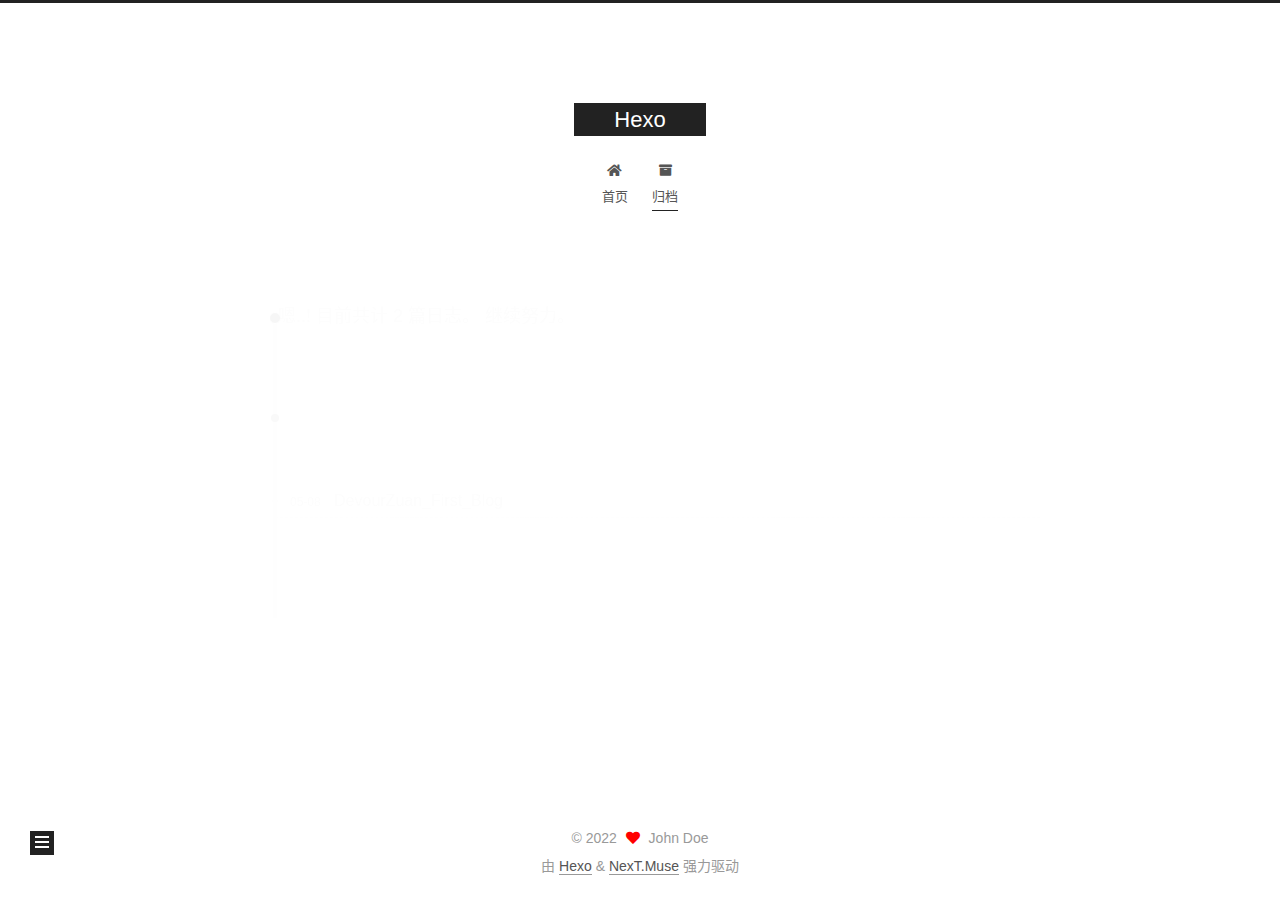
==== commit 77f7e180: "Site updated: 2022-05-08 21:01:19" ====
--- a/archives/index.html
+++ b/archives/index.html
@@ -148,7 +148,7 @@
   <div class="post-block">
     <div class="posts-collapse">
       <div class="collection-title">
-        <span class="collection-header">嗯..! 目前共计 1 篇日志。 继续努力。</span>
+        <span class="collection-header">嗯..! 目前共计 2 篇日志。 继续努力。</span>
       </div>
 
       
@@ -169,6 +169,26 @@
 
       <div class="post-title">
           <a class="post-title-link" href="/2022/05/08/DevourZuan-First-Blog/" itemprop="url">
+            <span itemprop="name">DevourZuan_First_Blog</span>
+          </a>
+      </div>
+
+    </header>
+  </article>
+
+  <article itemscope itemtype="http://schema.org/Article">
+    <header class="post-header">
+
+      <div class="post-meta">
+        <time itemprop="dateCreated"
+              datetime="2022-05-08T19:47:41+08:00"
+              content="2022-05-08">
+          05-08
+        </time>
+      </div>
+
+      <div class="post-title">
+          <a class="post-title-link" href="/2022/05/08/java%E7%AC%94%E8%AE%B0/" itemprop="url">
             <span itemprop="name">DevourZuan_First_Blog</span>
           </a>
       </div>
@@ -248,9 +268,13 @@
       <div class="site-state-item site-state-posts">
           <a href="/archives/">
         
-          <span class="site-state-item-count">1</span>
+          <span class="site-state-item-count">2</span>
           <span class="site-state-item-name">日志</span>
         </a>
+      </div>
+      <div class="site-state-item site-state-tags">
+        <span class="site-state-item-count">1</span>
+        <span class="site-state-item-name">标签</span>
       </div>
   </nav>
 </div>
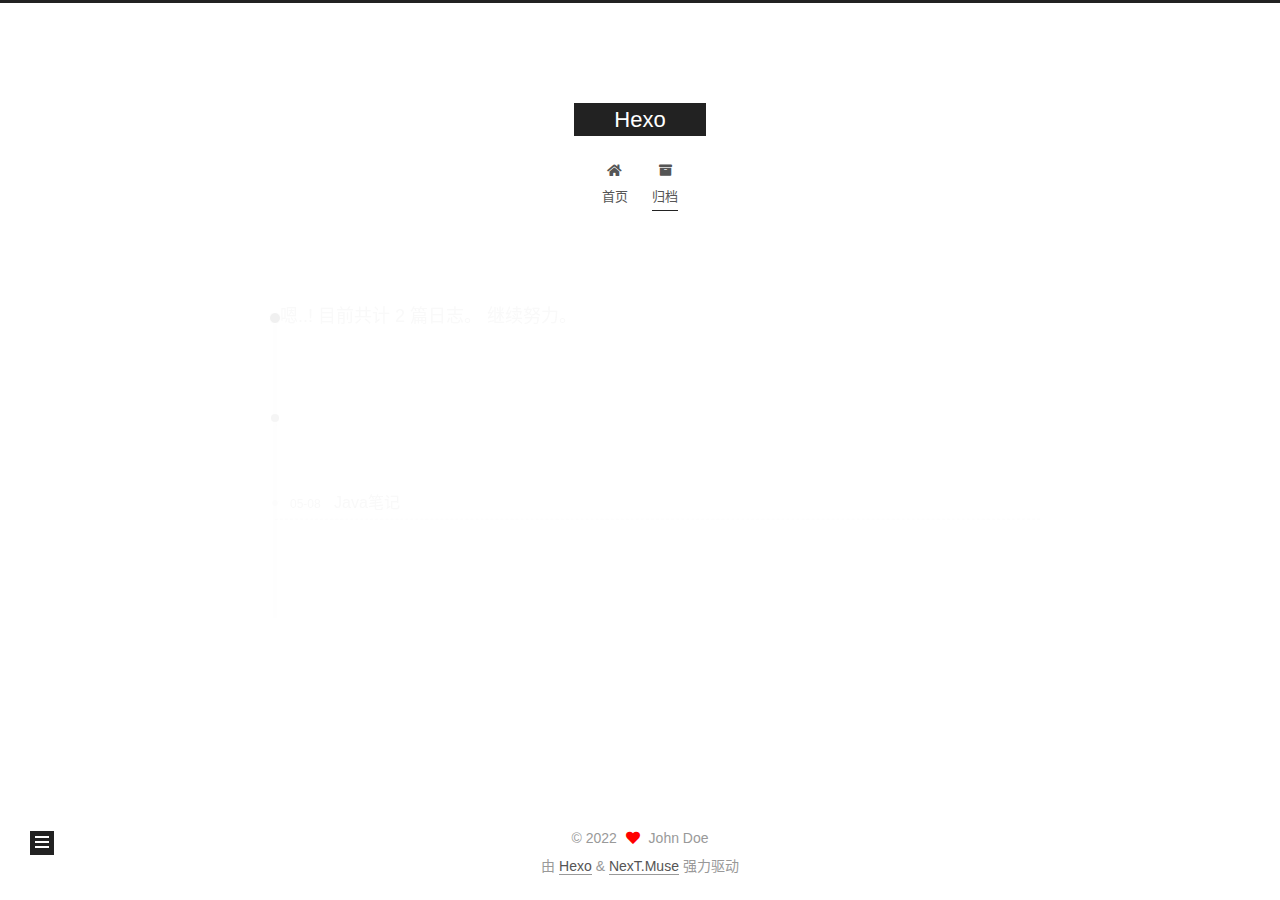
==== commit 2b8dbccb: "Site updated: 2022-05-08 21:04:15" ====
--- a/archives/index.html
+++ b/archives/index.html
@@ -161,15 +161,15 @@
 
       <div class="post-meta">
         <time itemprop="dateCreated"
-              datetime="2022-05-08T19:47:41+08:00"
+              datetime="2022-05-08T21:03:41+08:00"
               content="2022-05-08">
           05-08
         </time>
       </div>
 
       <div class="post-title">
-          <a class="post-title-link" href="/2022/05/08/DevourZuan-First-Blog/" itemprop="url">
-            <span itemprop="name">DevourZuan_First_Blog</span>
+          <a class="post-title-link" href="/2022/05/08/java%E7%AC%94%E8%AE%B0/" itemprop="url">
+            <span itemprop="name">Java笔记</span>
           </a>
       </div>
 
@@ -188,7 +188,7 @@
       </div>
 
       <div class="post-title">
-          <a class="post-title-link" href="/2022/05/08/java%E7%AC%94%E8%AE%B0/" itemprop="url">
+          <a class="post-title-link" href="/2022/05/08/DevourZuan-First-Blog/" itemprop="url">
             <span itemprop="name">DevourZuan_First_Blog</span>
           </a>
       </div>
